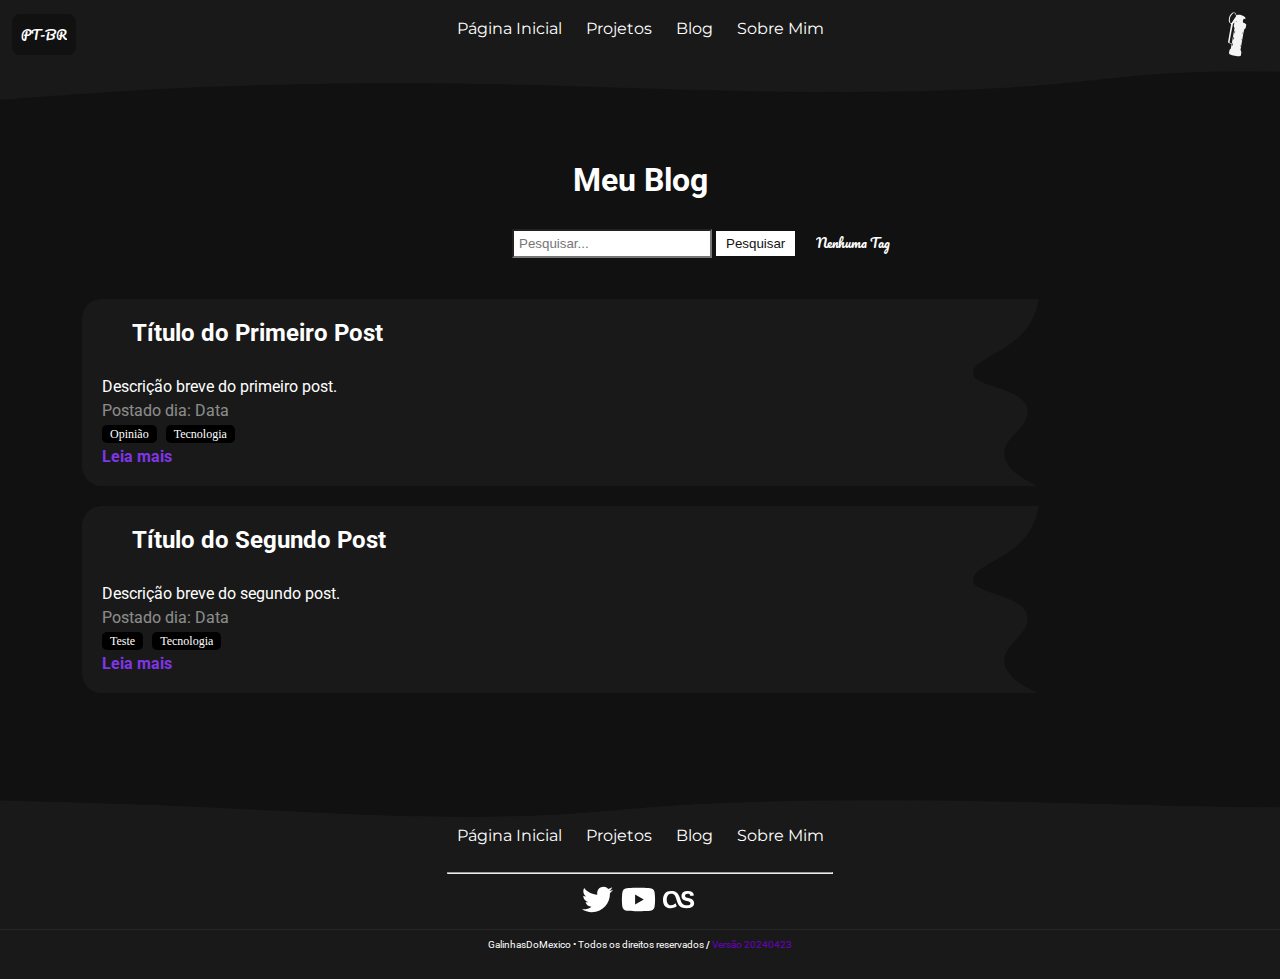
==== br/blog/index.html @ 29513882 ""Blog" Test (v1.0.0)" ====
<html lang="pt-br">
<head>

<title>Blog / COFM Brasil</title>
<link rel="icon" href="/cdn/img/favicon/avatar.png" type="image/x-icon">

<meta charset="UTF-8">
<meta name="viewport" content="width=device-width, initial-scale=1.0">
<meta name="title" content="Blog / COFM Brasil">
<meta name="description" content="Meu blog.">
<meta name="theme-color" content="#1D0B37">
<meta name="twitter:image" content="/cdn/img/blog/blog-banner.png">
<meta name="twitter:card" content="summary_large_image">
<meta name="twitter:site" content="@GalinhasDoMexico">
<meta name="twitter:creator" content="@ChickenOfMexico">

<!-- Fonte e CSS -->

  <link rel="stylesheet" href="https://fonts.googleapis.com/css?family=Roboto|Pacifico">
  <link rel="stylesheet" href="/cdn/css/global.css">
  <link rel="stylesheet" href="/cdn/css/other.css">
  <script src="https://code.jquery.com/jquery-3.7.1.min.js"></script>
  <script src="https://maxcdn.bootstrapcdn.com/bootstrap/3.4.1/js/bootstrap.min.js"></script>

<!-- Scripts -->
  <script src="/cdn/js/mobile-menu.js"></script>
  <script src="/cdn/js/autoNavAndFooter.js"></script>
  <script src="/cdn/js/menuHref.js"></script>
  <script src="/cdn/js/theme-switcher.js"></script> 
  <script src="/cdn/js/lgbt-mode.js"></script>
  <script src="/cdn/js/selector.js"></script>
  <script src="/cdn/js/updateVersionText.js"></script>
  <script src="/cdn/js/search/blogscript.js"></script>

</head>
<header id="autoNavBr">
</header>

<body>
  <h1 class="title">Meu Blog</h1>
<form id="search-form">
    <input type="text" id="search-input" placeholder="Pesquisar...">
    <button type="submit">Pesquisar</button>
    <select class="blog-selector" id="tag-select">
      <option value="">Nenhuma Tag</option>
      <option value="Opinião">Opinião</option>
      <option value="Tecnologia">Tecnologia</option>
      <option value="Notícias">Notícias</option>
    </select>
</form>
<main id="blog-posts">
  <!-- Os posts do blog serão inseridos aqui dinamicamente -->
</main>
<br>
<br>
<footer id="autoFooterBr">
</footer>
</body>
</html>
---- cdn/css/global.css ----
@import url('https://fonts.googleapis.com/css2?family=Roboto:ital,wght@0,100;0,300;0,400;0,500;0,700;0,900;1,100;1,300;1,400;1,500;1,700;1,900&display=swap');
@import url('https://fonts.googleapis.com/css2?family=Montserrat:ital,wght@0,700;1,700&display=swap');
@import url('https://fonts.googleapis.com/css2?family=Days+One&display=swap');

:root {
    --body-color: #111111;
    --white-color: #ffffff;
    --roboto: Roboto;
    --text-decoration: none;
    --text-align-center: center;
    --font-style: normal;

    --nav-rooter-margin: 10px;
    --nav-background-image: url('../img/navbg.png');
    --rooter-background-image: url('../img/navbgrooter.png');
    --rooter-background-color: #191919;
    --rooter-hr-main: #272727;
    --rooter-invert-lastfm: invert(0%);
    --mobile-menu-background: #292929;
    --mobile-submenu-background: #2e2e2e;

    --svg-fill-color: white;

    --link-color: #6c00c5;
    --link-visited: #8101eb;
    --link-active: #5e00ac;

    /* Blog */
    --background-blog-search: url('../img/blog/background-blog-search.webp');
    --tags-color: #000000;
    --blog-a: #8036e7;

    /* projects.html */
    --projects-mine-background-image: url('../img/projects/minecraftbg.png');
    --projects-other-background-image: url('../img/backgroundsite_dark.png');
}

body {
    background-color: var(--body-color);
    background-repeat: no-repeat;
    background-attachment: fixed; 
    background-size: cover;
    margin: 0 0 0;
    transition: background-color 0.5s ease;
}

a {
    cursor: pointer; 
    color: var(--link-color);
    text-decoration: none;
    font-family: var(--roboto);
}

a:visited {
    color: var(--link-visited);
    text-decoration: none;
}

a:active {
    color: var(--link-active);
    text-decoration: none;
}

nav {
    font-family: Montserrat;
    background-image: var(--nav-background-image);
    background-size: 100% 100%; 
    background-repeat: no-repeat; 
    text-align: var(--text-align-center);
    transition: background-image 0.5s ease;
}

a.nav-active {
    color: #8a56f7;
    text-decoration: var(--text-decoration);
    font-family: Montserrat; 
    margin-left: var(--nav-rooter-margin);
    margin-right: var(--nav-rooter-margin);
    transition: color 0.5s ease;
}
  
a.nav-settings {
    color: var(--white-color);
    text-decoration: var(--text-decoration);
    font-family: Montserrat;
    margin-left: var(--nav-rooter-margin);
    margin-right: var(--nav-rooter-margin);
    transition: color 0.5s ease;
}

.theme-class {
    width: auto; 
    height: 5%;
    max-width: 10%; 
    margin-top: -2%; 
    margin-right:20px; 
    cursor: pointer;
}

.mobile-menu {
    display: none;
}

.menu-icon {
    color: var(--white-color);
    margin-left: 0%;
    transition: color 0.5s ease;
}

.topnav {
    overflow: hidden;
    background-color: var(--mobile-menu-background);
    position: relative;
    overflow-x: hidden;
    transition: background-color 0.5s ease;
}
  
.topnav #myLinks {
    display: none;
}

#mySubLinks {
    display: none;
    background-color: var(--mobile-submenu-background);
    transition: background-color 0.5s ease;
}
  
.topnav a {
    color: var(--white-color);
    padding: 14px 16px;
    text-decoration: none;
    font-size: 17px;
    display: block;
    transition: color 0.5s ease;
}
  
.topnav a.icon {
    background: black;
    display: block;
    position: absolute;
    right: 0;
    top: 0;
}

.nav-mobile-settings-container {
    display: flex;
    align-items: center;
    margin: 0 auto;
    cursor: pointer;
}

@media screen and (max-width: 768px) {
.navigation-container {
    display: none; /* Hide navigation links on mobile */
    }
    
.mobile-menu {
    display: block; /* Show hamburger menu on mobile */
    margin-right: 30%;
    margin-top: -8%;
    }

.menu-icon {
    margin-right: 70%;
    }    

.language-selector {
    margin-left: 60%;
    }

.theme-class {
    margin-top: 1%;
    }
}

#menu {
    display: flex;
    justify-content: space-between;
    align-items: center;
    background-color: var(--rooter-background-color);
    padding: 2px;
}

#menu a {
    font-family: Pacifico;
    text-decoration: none;
    color: var(--white-color);
    padding: 2px;
}

#menu a:hover {
    color: purple;
}

.dropdown-footer {
    bottom: 100%;
    font-family: Montserrat; 
}

.dropdown {
    position: relative;
    display: inline-block;
}

.dropdown-content {
    display: none;
    position: absolute;
    background-color: var(--rooter-background-color);
    min-width: 160px;
    box-shadow: 0px 8px 16px 0px rgba(0,0,0,0.2);
    z-index: 1;
    border-radius: 10px;
}

.dropdown-content a {
    color: var(--white-color);
    padding: 12px 16px;
    text-decoration: none;
    display: block;
}

.dropdown-content a:hover {
    background-color: var(--body-color);
}

.dropdown:hover .dropdown-content {
    display: block;
}

.language-selector {
    display: flex;
    align-items: center;
    margin-right: 20px;
}

label {
    margin-right: 10px;
}

select {
    background-color: var(--body-color);
    color: var(--white-color);
    font-family: Pacifico;
    border: 1px solid var(--body-color);
    border-radius: 8px;
    padding: 8px;
    appearance: none;
    cursor: pointer;
    margin-left: 1%;
    margin-top: -2%;
    transition: color 0.5s ease, background-color 0.5s ease, border 0.5s ease;
}

/* Estilize a seta do seletor */
select::-ms-expand {
    display: none;
}

/* Estilize a seta do seletor para navegadores não-Edge */
select::-webkit-select-arrow {
    display: none;
}

/* Adicione um ícone personalizado para a seta */
select::after {
    content: '\25BC'; /* Unicode para a seta para baixo */
    font-size: 14px;
    margin-left: 5px;
    
}

option {
    color: var(--white-color);
    background-color: transparent;
    font-family: Pacifico;
}

.title {
    color: var(--white-color);
    text-align: var(--text-align-center);
    margin: 30;
    font-family: var(--roboto);
    transition: color 0.5s ease;
}
  
.text {
    color: var(--white-color);
    text-align: var(--text-align-center);
    font-family: var(--roboto);
    transition: color 0.5s ease;
}

.center {
    display: block;
    margin-left: auto;
    margin-right: auto;
    width: 100%;
    max-width: 600px;
    height: auto;
    box-shadow: 0px 0px 8px #000000;
}

#youtube-player {
    width: 560px;
    height: 315px;
}
 
.rooter-social-bg {
    background-color: var(--rooter-background-color);
    background-size: 100% 100%;
    margin: 0;
    text-align: var(--text-align-center);
    transition: background-color 0.5s ease;
}
  
.rooter-social {
    font-family: unisans;
    color: var(--white-color);
    text-decoration: var(--text-decoration);
    font-style: var(--font-style);
    margin-left: var(--nav-rooter-margin);
    margin-right: var(--nav-rooter-margin);
    transition: color 0.5s ease;
}
  
.footer-svg {
    height: 35px; 
    width: 35px; 
    fill: var(--svg-fill-color); 
    padding: -10px;
    transition: fill 0.5s ease;
}

footer {
    color: var(--white-color);
    text-align: var(--text-align-center);
    font-family: var(--roboto);
    font-style: var(--font-style);
    margin-top: 50;
    background-image: var(--rooter-background-image);
    background-size: 100% 50%; 
    background-repeat: no-repeat; 
    margin: 0;
    position:absolute;
    width:100%;
    transition: background-color 0.5s ease, background-image 0.5s ease, color 0.5s ease;
}

/* Modo claro (MrPowerGamerBR be like) */

.light-mode {
    --body-color: #d4d4d4;
    --white-color: #000000;
    --roboto: Roboto;
    --text-decoration: none;
    --text-align-center: center;
    --font-style: normal;

    --nav-rooter-margin: 10px;
    --nav-background-image: url('../img/navbg_light.png');
    --rooter-background-image: url('../img/navbgrooter_light.png');
    --rooter-background-color: #BBBBBB; 
    --rooter-hr-main: #a7a7a7;
    --rooter-invert-lastfm: invert(100%);
    --mobile-menu-background: #bbbbbb;
    --mobile-submenu-background: #b1b1b1;

    --svg-fill-color: black;

    --link-color: #6c00c5;
    --link-visited: #8101eb;
    --link-active: #5e00ac;

    /* Blog */
    --background-blog-search: url('../img/blog/background-light-blog-search.webp');
    --tags-color: #FFFFFF;
    --blog-a: #351463;

    /* projects.html */
    --projects-mine-background-image: url('../img/projects/minecraftbg_light.png');
}

/* LGBT */

.lgbt-mode {
    --link-lgbt-red: #FF0018;
    --link-lgbt-orange: #FFA52C;
    --link-lgbt-yellow: #FFD700;
    --link-lgbt-green: #008000;
    --link-lgbt-blue: #0000FF;
    --link-lgbt-purple: #800080;
  
    --link-gradient: repeating-linear-gradient(to right, var(--link-lgbt-red), var(--link-lgbt-orange), var(--link-lgbt-yellow), var(--link-lgbt-green), var(--link-lgbt-blue), var(--link-lgbt-purple));

    --link-lgbt-bi-rosa: #ff0080;
    --link-lgbt-bi-purple: #a349a4;
    --link-lgbt-bi-blue: #0000ff;

    --link-bi-color: repeating-linear-gradient(var(--link-lgbt-bi-rosa), var(--link-lgbt-bi-rosa), var(--link-lgbt-bi-purple), var(--link-lgbt-bi-blue), var(--link-lgbt-bi-blue));

    --link-lgbt-trans-lightblue: #00d2ff;
    --link-lgbt-trans-pink: #ffa6b9;
    --link-lgbt-trans-white:white;

    --link-trans-color: linear-gradient(to bottom, 
    var(--link-lgbt-trans-lightblue),   /* Azul claro */
    var(--link-lgbt-trans-lightblue) 40%,  /* Azul claro */
    var(--link-lgbt-trans-pink), /* Rosa */
    var(--link-lgbt-trans-pink) 45%, /* Rosa */
    var(--link-lgbt-trans-white) 50%,  /* Branco */
    var(--link-lgbt-trans-white) 52%,  /* Branco */
    var(--link-lgbt-trans-pink) 40%, /* Rosa */
    var(--link-lgbt-trans-pink), /* Rosa */
    var(--link-lgbt-trans-lightblue),
    var(--link-lgbt-trans-lightblue) 65%); /* Azul claro */


    --svg-fill-color: #F5A9B8;
}

.lgbt-mode a {
    color: transparent;
    background-image: var(--link-gradient);
    background-clip: text;
    -webkit-background-clip: text;
}

.lgbt-mode .topic-title {
    background: var(--link-trans-color);
    background-clip: text;
    -webkit-background-clip: text;
    -webkit-text-fill-color: transparent;
}

.lgbt-mode h1 {
    color: transparent;
    background-image: var(--link-bi-color);
    background-clip: text;
    -webkit-background-clip: text;
}

.lgbt-mode .footer-svg .st0 {
    fill: var(--svg-fill-color);
}
---- cdn/css/other.css ----
/* all */
.body-color {
  background-color: var(--body-color);
  background-image: none;
}

figcaption {
  font-family: var(--roboto);
  color: var(--white-color);
}

/* index.html */
.index-img {
  border-radius: 160px;
} 

.index-center {
  display: block;
  margin-top: 80;
  margin-left: auto;
  margin-right: auto;
  max-height: 100%;
  max-width: 100%;
  box-shadow: 0px 0px 8px #000000;
}

.footer-index {
  color: var(--white-color);
  text-align: var(--text-align-center);
  font-family: var(--roboto);
  font-style: var(--font-style);
  margin-top: 50;
  background-image: var(--rooter-background-image);
  background-size: 100% 40%; 
  background-repeat: no-repeat; 
  margin: 0;
  bottom: flex;
  position:absolute;
  width:100%;
  transition: background-image 0.5s ease, color 0.5s ease;
}

/* about-me.html */
.aboutme-text {
  color: var(--white-color);
  font-family: var(--roboto);
  text-align: justify;
  max-width: 900px;
  padding: 25px;
  margin: auto;
  transition: color 0.5s ease;
}

.aboutme-status {
  display: flex;
  justify-content: center;
}

.aboutme-status2 {
  margin: 0 5px;
}

@media (max-width: 767px) {
  .aboutme-status {
    flex-direction: column;
    align-items: center;
  }

  .aboutme-status2 {
    margin: 10px 0;
  }
}

/* projects/* */
.topic-title {
  background-color: var(--rooter-background-color);
  color: var(--white-color);
  padding: 20px;
  border-radius: 20px;
  margin: 0% 5% -5%;
  font-family: Days One;
  font-size: 24px;
  text-align: left;
  transition: background-color 0.5s ease, color 0.5s ease ;
}

/* projects/minecraft.html */
.minebodyimg {
  background-image: var(--projects-mine-background-image);
  background-repeat: no-repeat;
  background-attachment: fixed; 
  background-size: cover;
  transition: background-image 0.5s ease
}

/* projects/minecraft.html and projects/design-2d */
@media (max-width: 768px) {
  .mine-main-row .mine-row {
    display: grid;
    grid-template-columns: 1fr;
  }
  .mine-main-row .mine-row img {
    flex-basis: auto;
  }
  .scripts-column {
    display: grid;
    grid-template-columns: 1fr;
  }
}

.mine-main-row {
  background-color: var(--rooter-background-color);
  color: var(--white-color);
  padding: 20px;
  border-radius: 20px;
  margin: 0% 5%;
  transition: background-color 0.5s ease;
}

.mine-column {
  text-align: center;
  padding: 5%;
}

.mine-row {
  display: flex;
  justify-content: center;
}

.mine-row img {
  min-width: 200px;
  flex-basis: calc(50% - 5%);
  box-shadow: none;
}

/* projects/scripts.html */
.button {
  background-color: #1D0B37;
  border: none;
  border-radius: 10px;
  cursor: pointer;
  color: white;
  padding: 5px 25px;
  text-align: center;
  text-decoration: none;
  display: inline-block;
  font-size: 10px; 
  font-family: Pacifico;
}

.centerbutton {
  margin: 0;
  position: absolute;
  top: 50%;
  left: 50%;
  -ms-transform: translate(-50%, -50%);
  transform: translate(-50%, -50%);
}

.conteinerbutton {
  position: relative;
}

embed {
  display: block;
  margin-left: auto;
  margin-right: auto;
  width: 100%;
  max-width: 400px;
  height: auto;
}

div.list {
  text-align: var(--text-align-center);
}

ul.myUL {
  display: inline-block;
  text-align: left;
  color: var(--white-color);
  font-family: var(--roboto);
}

.scripts-column {
  flex: 33.33%;
  padding: 5px;
  display: block;
  margin-left: auto;
  margin-right: auto;
  max-height: 50%;
  max-width: 80%;
  height: auto;
}

/* link/youtube */

#channel-info {
  text-align: center;
  padding: 20px;
}

#profile-picture {
  width: 150px;
  height: 150px;
  border-radius: 50%;
  margin-bottom: 20px;
}

#channel-details {
  display: flex;
  flex-direction: row;
  justify-content: center;
  align-items: center;
  text-align: left;
}

#channel-name {
  font-size: 30px;
  font-weight: bold;
  margin-right: 20px;
  margin-left: 40px;
  color: var(--white-color);
  font-family: var(--roboto);
  transition: color 0.5s ease;
}

#channel-description {
  font-size: 16px;
  margin-right: 20px;
  margin-left: 40px;
  margin-top: 10px;
  color: var(--white-color);
  font-family: var(--roboto);
  transition: color 0.5s ease;
}

#channel-button {
  margin-top: 10px;
  background-color: var(--white-color);
  padding: 10px 20px;
  text-decoration: none;
  font-size: 18px;
  border-radius: 10px;
  display: inline-block;
  margin-left: 40px;
  color: var(--body-color);
  font-family: var(--roboto);
  transition: background-color 0.5s ease, color 0.5s ease;
}

/* Player */
    /* Estilos para o contêiner do player */
#player-container {
  position: fixed;
  top: 85%;
  left: 90%;
  transform: translate(-50%, -50%);
  background-color: var(--body-color);
  border: 10px solid var(--rooter-background-color);
  border-radius: 10px;
  padding: 10px;
  z-index: 1000;
}

#youtube-player {
  width: 186.6px;
  height: 105px;
}

/* Estilos para o botão */
.button-player {
  display: flex;
  align-items: center;
  background-color: #1D0B37;
  border: none;
  border-radius: 10px;
  cursor: pointer;
  color: white;
  padding: 5px 25px;
  text-align: center;
  text-decoration: none;
  display: inline-block;
  font-size: 10px; 
  font-family: Roboto;
  margin-right: 3px;
  transition: background-color 0.5s ease, color 0.5s ease;
}

/* Estilos para o ícone (SVG) */
.icon {
  fill: #000000;
  width: 10px;
  height: 10px;
  transition: fill 0.3s ease;
}

/* Estilos para alterar a cor do ícone quando o botão é hover/foco */
.button:hover .icon,
.button:focus .icon {
    fill: #8c00ff;
    transition: fill 0.3s ease;
}

/* Blog */
form {
  margin-left: 40%;
  margin-top: 10px;
}

input[type="text"] {
  padding: 5px;
  width: 200px;
  background: var(--white-color);
  color: var(--body-color);
  transition: background-color 0.5s ease, color 0.5s ease;
}

button {
  padding: 5px 10px;
  color: var(--body-color);
  background-color: var(--white-color);
  border: none;
  cursor: pointer;
  transition: background-color 0.5s ease, color 0.5s ease;
}

main {
  padding: 20px;
}

.blog-post {
  background-image: var(--background-blog-search);
  background-size: 100% 120%;
  background-repeat: no-repeat;
  color: var(--white-color);
  padding: 20px;
  border-radius: 20px;
  margin: 0% 5%;
  transition: background-image 0.5s ease, color 0.5s ease;
  margin-bottom: 20px;
}

.blog-post img {
  max-width: 100%;
}

.blog-post a {
font-family: var(--roboto);
color: var(--blog-a);
font-weight: bold;
transition: color 0.5s ease;
}

.blog-post h2 {
  color: var(--white-color);
  margin: 30;
  font-family: var(--roboto);
  transition: color 0.5s ease;
  margin-top: 0;
}

.blog-post p {
  color: var(--white-color);
  font-family: var(--roboto);
  transition: color 0.5s ease;
  margin-top: 5px;
  margin-bottom: 4px;
}

.blog-post .tags {
  margin-bottom: 5px;
}

.blog-post .tags span {
  background-color: var(--tags-color);
  border-radius: 5px;
  padding: 2px 8px;
  margin-right: 5px;
  font-size: 12px;
}

@media screen and (max-width: 768px) {
  form {
    margin-left: 12.5%;
    margin-top: 10px;
  }
  
  input[type="text"] {
    padding: 5px;
    width: 200px;
    background: var(--white-color);
    color: var(--body-color);
    transition: background-color 0.5s ease, color 0.5s ease;
  }

  .blog-selector {
    margin-left: 29%;
    margin-top: 10px;
  }
}

/* Transparency */
.simple-section {
  display: flex;
  align-items: center;
  margin: 0 auto;
  cursor: pointer;
}
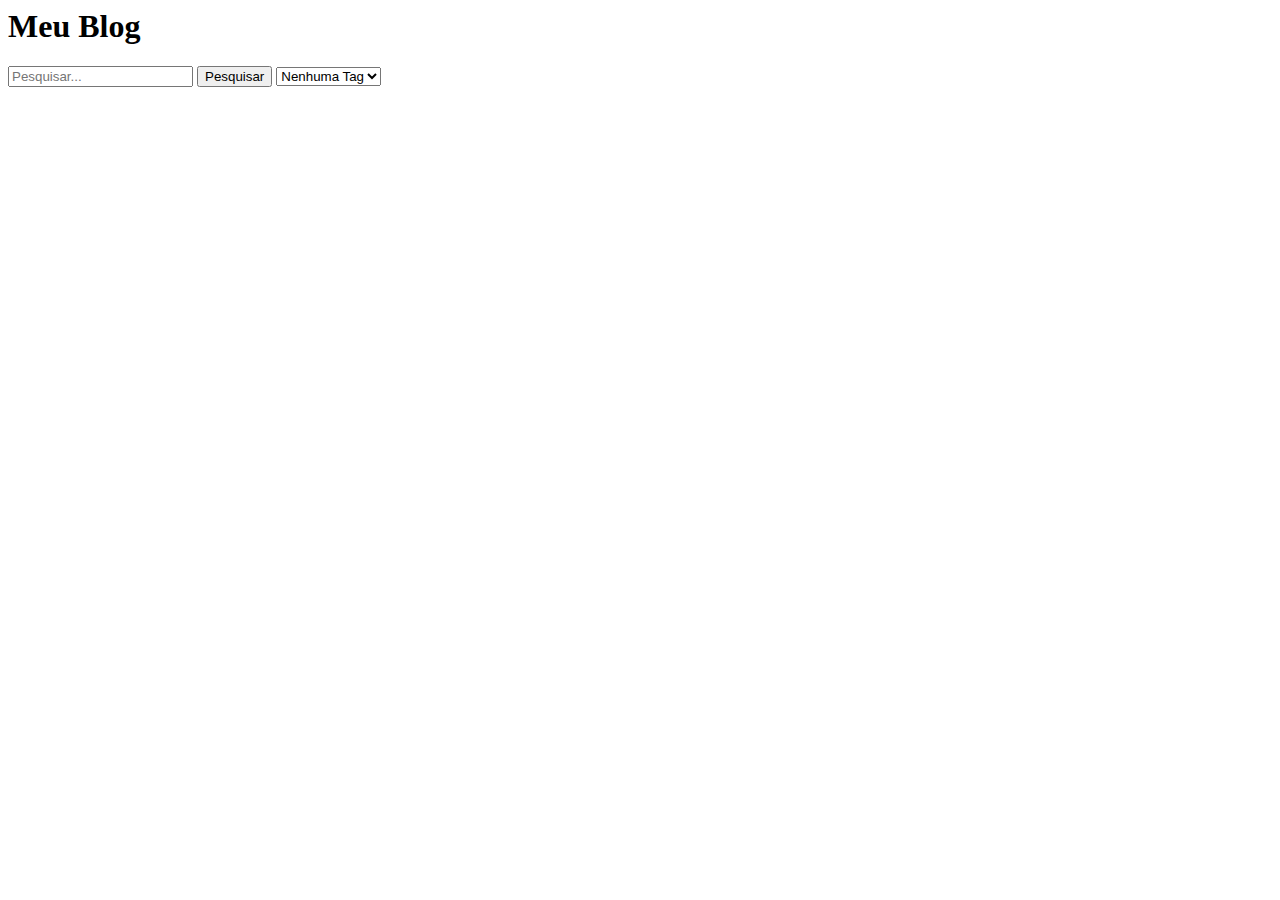
==== commit 3e5b78cb: "Adding Correct Paths" ====
--- a/br/blog/index.html
+++ b/br/blog/index.html
@@ -2,14 +2,14 @@
 <head>
 
 <title>Blog / COFM Brasil</title>
-<link rel="icon" href="/cdn/img/favicon/avatar.png" type="image/x-icon">
+<link rel="icon" href="test/cdn/img/favicon/avatar.png" type="image/x-icon">
 
 <meta charset="UTF-8">
 <meta name="viewport" content="width=device-width, initial-scale=1.0">
 <meta name="title" content="Blog / COFM Brasil">
 <meta name="description" content="Meu blog.">
 <meta name="theme-color" content="#1D0B37">
-<meta name="twitter:image" content="/cdn/img/blog/blog-banner.png">
+<meta name="twitter:image" content="test/cdn/img/blog/blog-banner.png">
 <meta name="twitter:card" content="summary_large_image">
 <meta name="twitter:site" content="@GalinhasDoMexico">
 <meta name="twitter:creator" content="@ChickenOfMexico">
@@ -17,20 +17,20 @@
 <!-- Fonte e CSS -->
 
   <link rel="stylesheet" href="https://fonts.googleapis.com/css?family=Roboto|Pacifico">
-  <link rel="stylesheet" href="/cdn/css/global.css">
-  <link rel="stylesheet" href="/cdn/css/other.css">
+  <link rel="stylesheet" href="test/cdn/css/global.css">
+  <link rel="stylesheet" href="test/cdn/css/other.css">
   <script src="https://code.jquery.com/jquery-3.7.1.min.js"></script>
   <script src="https://maxcdn.bootstrapcdn.com/bootstrap/3.4.1/js/bootstrap.min.js"></script>
 
 <!-- Scripts -->
-  <script src="/cdn/js/mobile-menu.js"></script>
-  <script src="/cdn/js/autoNavAndFooter.js"></script>
-  <script src="/cdn/js/menuHref.js"></script>
-  <script src="/cdn/js/theme-switcher.js"></script> 
-  <script src="/cdn/js/lgbt-mode.js"></script>
-  <script src="/cdn/js/selector.js"></script>
-  <script src="/cdn/js/updateVersionText.js"></script>
-  <script src="/cdn/js/search/blogscript.js"></script>
+  <script src="test/cdn/js/mobile-menu.js"></script>
+  <script src="test/cdn/js/autoNavAndFooter.js"></script>
+  <script src="test/cdn/js/menuHref.js"></script>
+  <script src="test/cdn/js/theme-switcher.js"></script> 
+  <script src="test/cdn/js/lgbt-mode.js"></script>
+  <script src="test/cdn/js/selector.js"></script>
+  <script src="test/cdn/js/updateVersionText.js"></script>
+  <script src="test/cdn/js/search/blogscript.js"></script>
 
 </head>
 <header id="autoNavBr">
@@ -56,4 +56,4 @@
 <footer id="autoFooterBr">
 </footer>
 </body>
-</html>+</html>
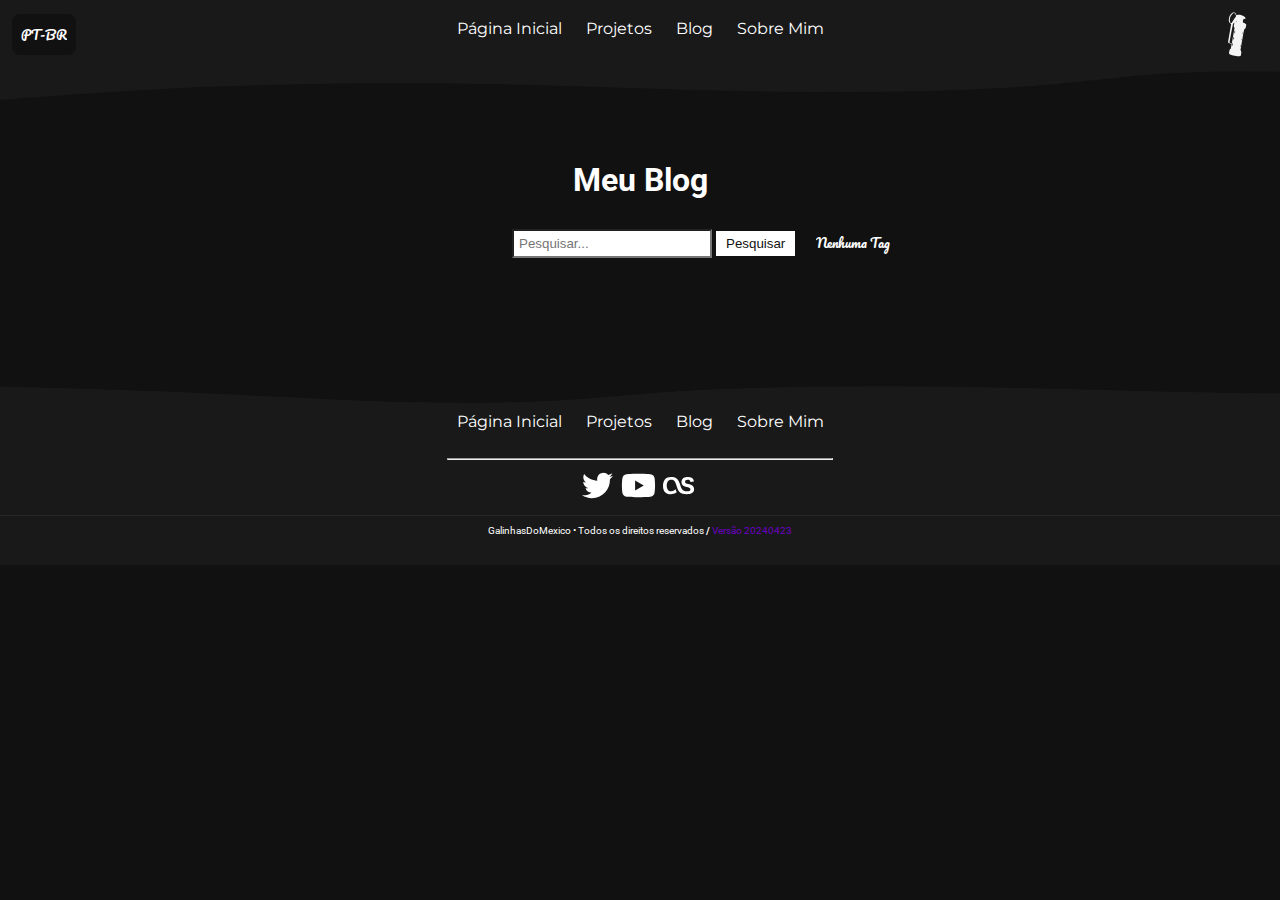
==== commit 5cceffa9: "Removing the (added) paths" ====
--- a/br/blog/index.html
+++ b/br/blog/index.html
@@ -2,14 +2,14 @@
 <head>
 
 <title>Blog / COFM Brasil</title>
-<link rel="icon" href="test/cdn/img/favicon/avatar.png" type="image/x-icon">
+<link rel="icon" href="/cdn/img/favicon/avatar.png" type="image/x-icon">
 
 <meta charset="UTF-8">
 <meta name="viewport" content="width=device-width, initial-scale=1.0">
 <meta name="title" content="Blog / COFM Brasil">
 <meta name="description" content="Meu blog.">
 <meta name="theme-color" content="#1D0B37">
-<meta name="twitter:image" content="test/cdn/img/blog/blog-banner.png">
+<meta name="twitter:image" content="/cdn/img/blog/blog-banner.png">
 <meta name="twitter:card" content="summary_large_image">
 <meta name="twitter:site" content="@GalinhasDoMexico">
 <meta name="twitter:creator" content="@ChickenOfMexico">
@@ -17,19 +17,19 @@
 <!-- Fonte e CSS -->
 
   <link rel="stylesheet" href="https://fonts.googleapis.com/css?family=Roboto|Pacifico">
-  <link rel="stylesheet" href="test/cdn/css/global.css">
-  <link rel="stylesheet" href="test/cdn/css/other.css">
+  <link rel="stylesheet" href="/cdn/css/global.css">
+  <link rel="stylesheet" href="/cdn/css/other.css">
   <script src="https://code.jquery.com/jquery-3.7.1.min.js"></script>
   <script src="https://maxcdn.bootstrapcdn.com/bootstrap/3.4.1/js/bootstrap.min.js"></script>
 
 <!-- Scripts -->
-  <script src="test/cdn/js/mobile-menu.js"></script>
-  <script src="test/cdn/js/autoNavAndFooter.js"></script>
-  <script src="test/cdn/js/menuHref.js"></script>
-  <script src="test/cdn/js/theme-switcher.js"></script> 
-  <script src="test/cdn/js/lgbt-mode.js"></script>
-  <script src="test/cdn/js/selector.js"></script>
-  <script src="test/cdn/js/updateVersionText.js"></script>
+  <script src="/cdn/js/mobile-menu.js"></script>
+  <script src="/cdn/js/autoNavAndFooter.js"></script>
+  <script src="/cdn/js/menuHref.js"></script>
+  <script src="/cdn/js/theme-switcher.js"></script> 
+  <script src="/cdn/js/lgbt-mode.js"></script>
+  <script src="/cdn/js/selector.js"></script>
+  <script src="/cdn/js/updateVersionText.js"></script>
   <script src="test/cdn/js/search/blogscript.js"></script>
 
 </head>
--- a/cdn/css/global.css
+++ b/cdn/css/global.css
@@ -0,0 +1,444 @@
+@import url('https://fonts.googleapis.com/css2?family=Roboto:ital,wght@0,100;0,300;0,400;0,500;0,700;0,900;1,100;1,300;1,400;1,500;1,700;1,900&display=swap');
+@import url('https://fonts.googleapis.com/css2?family=Montserrat:ital,wght@0,700;1,700&display=swap');
+@import url('https://fonts.googleapis.com/css2?family=Days+One&display=swap');
+
+:root {
+    --body-color: #111111;
+    --white-color: #ffffff;
+    --roboto: Roboto;
+    --text-decoration: none;
+    --text-align-center: center;
+    --font-style: normal;
+
+    --nav-rooter-margin: 10px;
+    --nav-background-image: url('../img/navbg.png');
+    --rooter-background-image: url('../img/navbgrooter.png');
+    --rooter-background-color: #191919;
+    --rooter-hr-main: #272727;
+    --rooter-invert-lastfm: invert(0%);
+    --mobile-menu-background: #292929;
+    --mobile-submenu-background: #2e2e2e;
+
+    --svg-fill-color: white;
+
+    --link-color: #6c00c5;
+    --link-visited: #8101eb;
+    --link-active: #5e00ac;
+
+    /* Blog */
+    --background-blog-search: url('../img/blog/background-blog-search.webp');
+    --tags-color: #000000;
+    --blog-a: #8036e7;
+
+    /* projects.html */
+    --projects-mine-background-image: url('../img/projects/minecraftbg.png');
+    --projects-other-background-image: url('../img/backgroundsite_dark.png');
+}
+
+body {
+    background-color: var(--body-color);
+    background-repeat: no-repeat;
+    background-attachment: fixed; 
+    background-size: cover;
+    margin: 0 0 0;
+    transition: background-color 0.5s ease;
+}
+
+a {
+    cursor: pointer; 
+    color: var(--link-color);
+    text-decoration: none;
+    font-family: var(--roboto);
+}
+
+a:visited {
+    color: var(--link-visited);
+    text-decoration: none;
+}
+
+a:active {
+    color: var(--link-active);
+    text-decoration: none;
+}
+
+nav {
+    font-family: Montserrat;
+    background-image: var(--nav-background-image);
+    background-size: 100% 100%; 
+    background-repeat: no-repeat; 
+    text-align: var(--text-align-center);
+    transition: background-image 0.5s ease;
+}
+
+a.nav-active {
+    color: #8a56f7;
+    text-decoration: var(--text-decoration);
+    font-family: Montserrat; 
+    margin-left: var(--nav-rooter-margin);
+    margin-right: var(--nav-rooter-margin);
+    transition: color 0.5s ease;
+}
+  
+a.nav-settings {
+    color: var(--white-color);
+    text-decoration: var(--text-decoration);
+    font-family: Montserrat;
+    margin-left: var(--nav-rooter-margin);
+    margin-right: var(--nav-rooter-margin);
+    transition: color 0.5s ease;
+}
+
+.theme-class {
+    width: auto; 
+    height: 5%;
+    max-width: 10%; 
+    margin-top: -2%; 
+    margin-right:20px; 
+    cursor: pointer;
+}
+
+.mobile-menu {
+    display: none;
+}
+
+.menu-icon {
+    color: var(--white-color);
+    margin-left: 0%;
+    transition: color 0.5s ease;
+}
+
+.topnav {
+    overflow: hidden;
+    background-color: var(--mobile-menu-background);
+    position: relative;
+    overflow-x: hidden;
+    transition: background-color 0.5s ease;
+}
+  
+.topnav #myLinks {
+    display: none;
+}
+
+#mySubLinks {
+    display: none;
+    background-color: var(--mobile-submenu-background);
+    transition: background-color 0.5s ease;
+}
+  
+.topnav a {
+    color: var(--white-color);
+    padding: 14px 16px;
+    text-decoration: none;
+    font-size: 17px;
+    display: block;
+    transition: color 0.5s ease;
+}
+  
+.topnav a.icon {
+    background: black;
+    display: block;
+    position: absolute;
+    right: 0;
+    top: 0;
+}
+
+.nav-mobile-settings-container {
+    display: flex;
+    align-items: center;
+    margin: 0 auto;
+    cursor: pointer;
+}
+
+@media screen and (max-width: 768px) {
+.navigation-container {
+    display: none; /* Hide navigation links on mobile */
+    }
+    
+.mobile-menu {
+    display: block; /* Show hamburger menu on mobile */
+    margin-right: 30%;
+    margin-top: -8%;
+    }
+
+.menu-icon {
+    margin-right: 70%;
+    }    
+
+.language-selector {
+    margin-left: 60%;
+    }
+
+.theme-class {
+    margin-top: 1%;
+    }
+}
+
+#menu {
+    display: flex;
+    justify-content: space-between;
+    align-items: center;
+    background-color: var(--rooter-background-color);
+    padding: 2px;
+}
+
+#menu a {
+    font-family: Pacifico;
+    text-decoration: none;
+    color: var(--white-color);
+    padding: 2px;
+}
+
+#menu a:hover {
+    color: purple;
+}
+
+.dropdown-footer {
+    bottom: 100%;
+    font-family: Montserrat; 
+}
+
+.dropdown {
+    position: relative;
+    display: inline-block;
+}
+
+.dropdown-content {
+    display: none;
+    position: absolute;
+    background-color: var(--rooter-background-color);
+    min-width: 160px;
+    box-shadow: 0px 8px 16px 0px rgba(0,0,0,0.2);
+    z-index: 1;
+    border-radius: 10px;
+}
+
+.dropdown-content a {
+    color: var(--white-color);
+    padding: 12px 16px;
+    text-decoration: none;
+    display: block;
+}
+
+.dropdown-content a:hover {
+    background-color: var(--body-color);
+}
+
+.dropdown:hover .dropdown-content {
+    display: block;
+}
+
+.language-selector {
+    display: flex;
+    align-items: center;
+    margin-right: 20px;
+}
+
+label {
+    margin-right: 10px;
+}
+
+select {
+    background-color: var(--body-color);
+    color: var(--white-color);
+    font-family: Pacifico;
+    border: 1px solid var(--body-color);
+    border-radius: 8px;
+    padding: 8px;
+    appearance: none;
+    cursor: pointer;
+    margin-left: 1%;
+    margin-top: -2%;
+    transition: color 0.5s ease, background-color 0.5s ease, border 0.5s ease;
+}
+
+/* Estilize a seta do seletor */
+select::-ms-expand {
+    display: none;
+}
+
+/* Estilize a seta do seletor para navegadores não-Edge */
+select::-webkit-select-arrow {
+    display: none;
+}
+
+/* Adicione um ícone personalizado para a seta */
+select::after {
+    content: '\25BC'; /* Unicode para a seta para baixo */
+    font-size: 14px;
+    margin-left: 5px;
+    
+}
+
+option {
+    color: var(--white-color);
+    background-color: transparent;
+    font-family: Pacifico;
+}
+
+.title {
+    color: var(--white-color);
+    text-align: var(--text-align-center);
+    margin: 30;
+    font-family: var(--roboto);
+    transition: color 0.5s ease;
+}
+  
+.text {
+    color: var(--white-color);
+    text-align: var(--text-align-center);
+    font-family: var(--roboto);
+    transition: color 0.5s ease;
+}
+
+.center {
+    display: block;
+    margin-left: auto;
+    margin-right: auto;
+    width: 100%;
+    max-width: 600px;
+    height: auto;
+    box-shadow: 0px 0px 8px #000000;
+}
+
+#youtube-player {
+    width: 560px;
+    height: 315px;
+}
+ 
+.rooter-social-bg {
+    background-color: var(--rooter-background-color);
+    background-size: 100% 100%;
+    margin: 0;
+    text-align: var(--text-align-center);
+    transition: background-color 0.5s ease;
+}
+  
+.rooter-social {
+    font-family: unisans;
+    color: var(--white-color);
+    text-decoration: var(--text-decoration);
+    font-style: var(--font-style);
+    margin-left: var(--nav-rooter-margin);
+    margin-right: var(--nav-rooter-margin);
+    transition: color 0.5s ease;
+}
+  
+.footer-svg {
+    height: 35px; 
+    width: 35px; 
+    fill: var(--svg-fill-color); 
+    padding: -10px;
+    transition: fill 0.5s ease;
+}
+
+footer {
+    color: var(--white-color);
+    text-align: var(--text-align-center);
+    font-family: var(--roboto);
+    font-style: var(--font-style);
+    margin-top: 50;
+    background-image: var(--rooter-background-image);
+    background-size: 100% 50%; 
+    background-repeat: no-repeat; 
+    margin: 0;
+    position:absolute;
+    width:100%;
+    transition: background-color 0.5s ease, background-image 0.5s ease, color 0.5s ease;
+}
+
+/* Modo claro (MrPowerGamerBR be like) */
+
+.light-mode {
+    --body-color: #d4d4d4;
+    --white-color: #000000;
+    --roboto: Roboto;
+    --text-decoration: none;
+    --text-align-center: center;
+    --font-style: normal;
+
+    --nav-rooter-margin: 10px;
+    --nav-background-image: url('../img/navbg_light.png');
+    --rooter-background-image: url('../img/navbgrooter_light.png');
+    --rooter-background-color: #BBBBBB; 
+    --rooter-hr-main: #a7a7a7;
+    --rooter-invert-lastfm: invert(100%);
+    --mobile-menu-background: #bbbbbb;
+    --mobile-submenu-background: #b1b1b1;
+
+    --svg-fill-color: black;
+
+    --link-color: #6c00c5;
+    --link-visited: #8101eb;
+    --link-active: #5e00ac;
+
+    /* Blog */
+    --background-blog-search: url('../img/blog/background-light-blog-search.webp');
+    --tags-color: #FFFFFF;
+    --blog-a: #351463;
+
+    /* projects.html */
+    --projects-mine-background-image: url('../img/projects/minecraftbg_light.png');
+}
+
+/* LGBT */
+
+.lgbt-mode {
+    --link-lgbt-red: #FF0018;
+    --link-lgbt-orange: #FFA52C;
+    --link-lgbt-yellow: #FFD700;
+    --link-lgbt-green: #008000;
+    --link-lgbt-blue: #0000FF;
+    --link-lgbt-purple: #800080;
+  
+    --link-gradient: repeating-linear-gradient(to right, var(--link-lgbt-red), var(--link-lgbt-orange), var(--link-lgbt-yellow), var(--link-lgbt-green), var(--link-lgbt-blue), var(--link-lgbt-purple));
+
+    --link-lgbt-bi-rosa: #ff0080;
+    --link-lgbt-bi-purple: #a349a4;
+    --link-lgbt-bi-blue: #0000ff;
+
+    --link-bi-color: repeating-linear-gradient(var(--link-lgbt-bi-rosa), var(--link-lgbt-bi-rosa), var(--link-lgbt-bi-purple), var(--link-lgbt-bi-blue), var(--link-lgbt-bi-blue));
+
+    --link-lgbt-trans-lightblue: #00d2ff;
+    --link-lgbt-trans-pink: #ffa6b9;
+    --link-lgbt-trans-white:white;
+
+    --link-trans-color: linear-gradient(to bottom, 
+    var(--link-lgbt-trans-lightblue),   /* Azul claro */
+    var(--link-lgbt-trans-lightblue) 40%,  /* Azul claro */
+    var(--link-lgbt-trans-pink), /* Rosa */
+    var(--link-lgbt-trans-pink) 45%, /* Rosa */
+    var(--link-lgbt-trans-white) 50%,  /* Branco */
+    var(--link-lgbt-trans-white) 52%,  /* Branco */
+    var(--link-lgbt-trans-pink) 40%, /* Rosa */
+    var(--link-lgbt-trans-pink), /* Rosa */
+    var(--link-lgbt-trans-lightblue),
+    var(--link-lgbt-trans-lightblue) 65%); /* Azul claro */
+
+
+    --svg-fill-color: #F5A9B8;
+}
+
+.lgbt-mode a {
+    color: transparent;
+    background-image: var(--link-gradient);
+    background-clip: text;
+    -webkit-background-clip: text;
+}
+
+.lgbt-mode .topic-title {
+    background: var(--link-trans-color);
+    background-clip: text;
+    -webkit-background-clip: text;
+    -webkit-text-fill-color: transparent;
+}
+
+.lgbt-mode h1 {
+    color: transparent;
+    background-image: var(--link-bi-color);
+    background-clip: text;
+    -webkit-background-clip: text;
+}
+
+.lgbt-mode .footer-svg .st0 {
+    fill: var(--svg-fill-color);
+}--- a/cdn/css/other.css
+++ b/cdn/css/other.css
@@ -0,0 +1,408 @@
+/* all */
+.body-color {
+  background-color: var(--body-color);
+  background-image: none;
+}
+
+figcaption {
+  font-family: var(--roboto);
+  color: var(--white-color);
+}
+
+/* index.html */
+.index-img {
+  border-radius: 160px;
+} 
+
+.index-center {
+  display: block;
+  margin-top: 80;
+  margin-left: auto;
+  margin-right: auto;
+  max-height: 100%;
+  max-width: 100%;
+  box-shadow: 0px 0px 8px #000000;
+}
+
+.footer-index {
+  color: var(--white-color);
+  text-align: var(--text-align-center);
+  font-family: var(--roboto);
+  font-style: var(--font-style);
+  margin-top: 50;
+  background-image: var(--rooter-background-image);
+  background-size: 100% 40%; 
+  background-repeat: no-repeat; 
+  margin: 0;
+  bottom: flex;
+  position:absolute;
+  width:100%;
+  transition: background-image 0.5s ease, color 0.5s ease;
+}
+
+/* about-me.html */
+.aboutme-text {
+  color: var(--white-color);
+  font-family: var(--roboto);
+  text-align: justify;
+  max-width: 900px;
+  padding: 25px;
+  margin: auto;
+  transition: color 0.5s ease;
+}
+
+.aboutme-status {
+  display: flex;
+  justify-content: center;
+}
+
+.aboutme-status2 {
+  margin: 0 5px;
+}
+
+@media (max-width: 767px) {
+  .aboutme-status {
+    flex-direction: column;
+    align-items: center;
+  }
+
+  .aboutme-status2 {
+    margin: 10px 0;
+  }
+}
+
+/* projects/* */
+.topic-title {
+  background-color: var(--rooter-background-color);
+  color: var(--white-color);
+  padding: 20px;
+  border-radius: 20px;
+  margin: 0% 5% -5%;
+  font-family: Days One;
+  font-size: 24px;
+  text-align: left;
+  transition: background-color 0.5s ease, color 0.5s ease ;
+}
+
+/* projects/minecraft.html */
+.minebodyimg {
+  background-image: var(--projects-mine-background-image);
+  background-repeat: no-repeat;
+  background-attachment: fixed; 
+  background-size: cover;
+  transition: background-image 0.5s ease
+}
+
+/* projects/minecraft.html and projects/design-2d */
+@media (max-width: 768px) {
+  .mine-main-row .mine-row {
+    display: grid;
+    grid-template-columns: 1fr;
+  }
+  .mine-main-row .mine-row img {
+    flex-basis: auto;
+  }
+  .scripts-column {
+    display: grid;
+    grid-template-columns: 1fr;
+  }
+}
+
+.mine-main-row {
+  background-color: var(--rooter-background-color);
+  color: var(--white-color);
+  padding: 20px;
+  border-radius: 20px;
+  margin: 0% 5%;
+  transition: background-color 0.5s ease;
+}
+
+.mine-column {
+  text-align: center;
+  padding: 5%;
+}
+
+.mine-row {
+  display: flex;
+  justify-content: center;
+}
+
+.mine-row img {
+  min-width: 200px;
+  flex-basis: calc(50% - 5%);
+  box-shadow: none;
+}
+
+/* projects/scripts.html */
+.button {
+  background-color: #1D0B37;
+  border: none;
+  border-radius: 10px;
+  cursor: pointer;
+  color: white;
+  padding: 5px 25px;
+  text-align: center;
+  text-decoration: none;
+  display: inline-block;
+  font-size: 10px; 
+  font-family: Pacifico;
+}
+
+.centerbutton {
+  margin: 0;
+  position: absolute;
+  top: 50%;
+  left: 50%;
+  -ms-transform: translate(-50%, -50%);
+  transform: translate(-50%, -50%);
+}
+
+.conteinerbutton {
+  position: relative;
+}
+
+embed {
+  display: block;
+  margin-left: auto;
+  margin-right: auto;
+  width: 100%;
+  max-width: 400px;
+  height: auto;
+}
+
+div.list {
+  text-align: var(--text-align-center);
+}
+
+ul.myUL {
+  display: inline-block;
+  text-align: left;
+  color: var(--white-color);
+  font-family: var(--roboto);
+}
+
+.scripts-column {
+  flex: 33.33%;
+  padding: 5px;
+  display: block;
+  margin-left: auto;
+  margin-right: auto;
+  max-height: 50%;
+  max-width: 80%;
+  height: auto;
+}
+
+/* link/youtube */
+
+#channel-info {
+  text-align: center;
+  padding: 20px;
+}
+
+#profile-picture {
+  width: 150px;
+  height: 150px;
+  border-radius: 50%;
+  margin-bottom: 20px;
+}
+
+#channel-details {
+  display: flex;
+  flex-direction: row;
+  justify-content: center;
+  align-items: center;
+  text-align: left;
+}
+
+#channel-name {
+  font-size: 30px;
+  font-weight: bold;
+  margin-right: 20px;
+  margin-left: 40px;
+  color: var(--white-color);
+  font-family: var(--roboto);
+  transition: color 0.5s ease;
+}
+
+#channel-description {
+  font-size: 16px;
+  margin-right: 20px;
+  margin-left: 40px;
+  margin-top: 10px;
+  color: var(--white-color);
+  font-family: var(--roboto);
+  transition: color 0.5s ease;
+}
+
+#channel-button {
+  margin-top: 10px;
+  background-color: var(--white-color);
+  padding: 10px 20px;
+  text-decoration: none;
+  font-size: 18px;
+  border-radius: 10px;
+  display: inline-block;
+  margin-left: 40px;
+  color: var(--body-color);
+  font-family: var(--roboto);
+  transition: background-color 0.5s ease, color 0.5s ease;
+}
+
+/* Player */
+    /* Estilos para o contêiner do player */
+#player-container {
+  position: fixed;
+  top: 85%;
+  left: 90%;
+  transform: translate(-50%, -50%);
+  background-color: var(--body-color);
+  border: 10px solid var(--rooter-background-color);
+  border-radius: 10px;
+  padding: 10px;
+  z-index: 1000;
+}
+
+#youtube-player {
+  width: 186.6px;
+  height: 105px;
+}
+
+/* Estilos para o botão */
+.button-player {
+  display: flex;
+  align-items: center;
+  background-color: #1D0B37;
+  border: none;
+  border-radius: 10px;
+  cursor: pointer;
+  color: white;
+  padding: 5px 25px;
+  text-align: center;
+  text-decoration: none;
+  display: inline-block;
+  font-size: 10px; 
+  font-family: Roboto;
+  margin-right: 3px;
+  transition: background-color 0.5s ease, color 0.5s ease;
+}
+
+/* Estilos para o ícone (SVG) */
+.icon {
+  fill: #000000;
+  width: 10px;
+  height: 10px;
+  transition: fill 0.3s ease;
+}
+
+/* Estilos para alterar a cor do ícone quando o botão é hover/foco */
+.button:hover .icon,
+.button:focus .icon {
+    fill: #8c00ff;
+    transition: fill 0.3s ease;
+}
+
+/* Blog */
+form {
+  margin-left: 40%;
+  margin-top: 10px;
+}
+
+input[type="text"] {
+  padding: 5px;
+  width: 200px;
+  background: var(--white-color);
+  color: var(--body-color);
+  transition: background-color 0.5s ease, color 0.5s ease;
+}
+
+button {
+  padding: 5px 10px;
+  color: var(--body-color);
+  background-color: var(--white-color);
+  border: none;
+  cursor: pointer;
+  transition: background-color 0.5s ease, color 0.5s ease;
+}
+
+main {
+  padding: 20px;
+}
+
+.blog-post {
+  background-image: var(--background-blog-search);
+  background-size: 100% 120%;
+  background-repeat: no-repeat;
+  color: var(--white-color);
+  padding: 20px;
+  border-radius: 20px;
+  margin: 0% 5%;
+  transition: background-image 0.5s ease, color 0.5s ease;
+  margin-bottom: 20px;
+}
+
+.blog-post img {
+  max-width: 100%;
+}
+
+.blog-post a {
+font-family: var(--roboto);
+color: var(--blog-a);
+font-weight: bold;
+transition: color 0.5s ease;
+}
+
+.blog-post h2 {
+  color: var(--white-color);
+  margin: 30;
+  font-family: var(--roboto);
+  transition: color 0.5s ease;
+  margin-top: 0;
+}
+
+.blog-post p {
+  color: var(--white-color);
+  font-family: var(--roboto);
+  transition: color 0.5s ease;
+  margin-top: 5px;
+  margin-bottom: 4px;
+}
+
+.blog-post .tags {
+  margin-bottom: 5px;
+}
+
+.blog-post .tags span {
+  background-color: var(--tags-color);
+  border-radius: 5px;
+  padding: 2px 8px;
+  margin-right: 5px;
+  font-size: 12px;
+}
+
+@media screen and (max-width: 768px) {
+  form {
+    margin-left: 12.5%;
+    margin-top: 10px;
+  }
+  
+  input[type="text"] {
+    padding: 5px;
+    width: 200px;
+    background: var(--white-color);
+    color: var(--body-color);
+    transition: background-color 0.5s ease, color 0.5s ease;
+  }
+
+  .blog-selector {
+    margin-left: 29%;
+    margin-top: 10px;
+  }
+}
+
+/* Transparency */
+.simple-section {
+  display: flex;
+  align-items: center;
+  margin: 0 auto;
+  cursor: pointer;
+}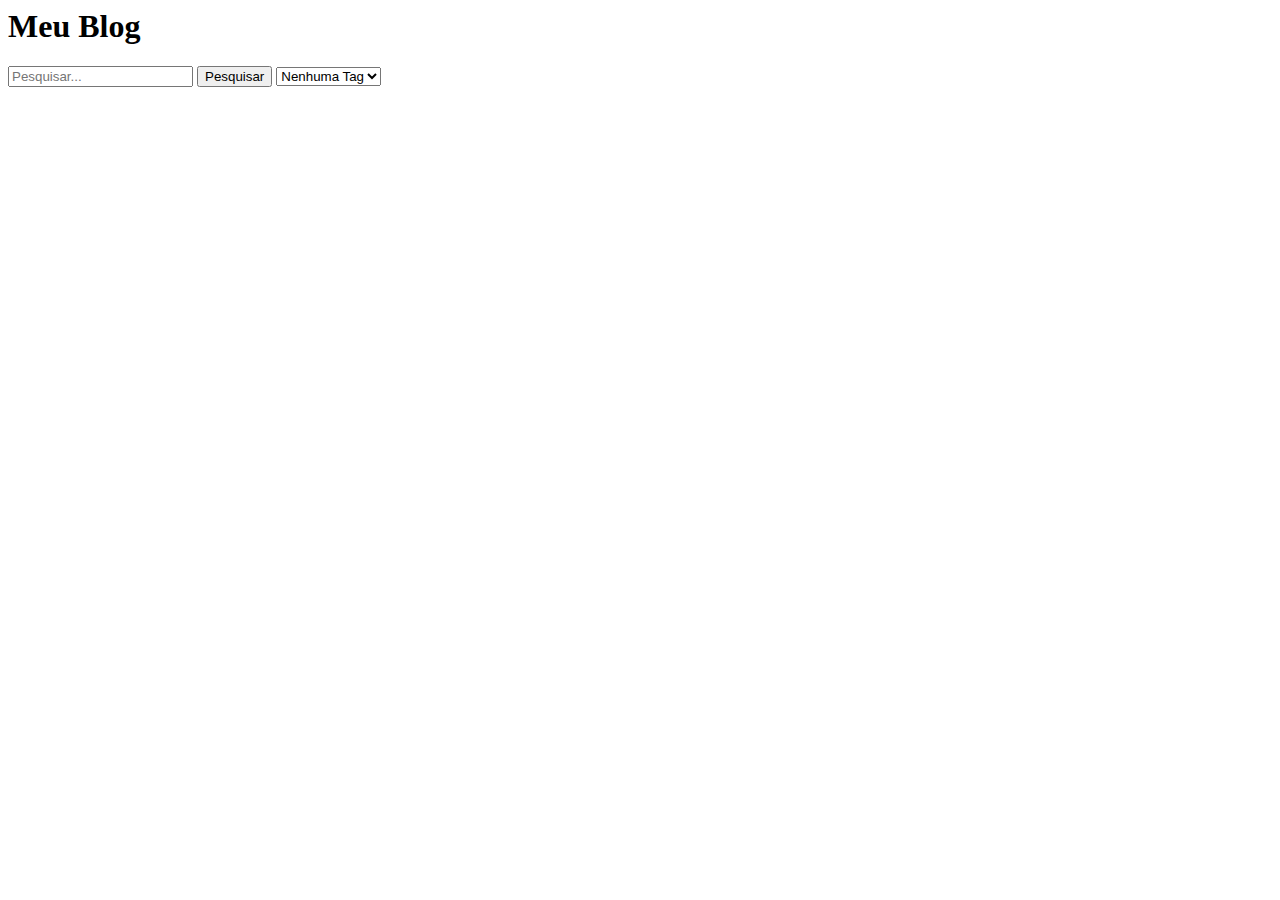
==== commit 490327f0: "Adding (3rd time) correct paths" ====
--- a/br/blog/index.html
+++ b/br/blog/index.html
@@ -2,14 +2,14 @@
 <head>
 
 <title>Blog / COFM Brasil</title>
-<link rel="icon" href="/cdn/img/favicon/avatar.png" type="image/x-icon">
+<link rel="icon" href="https://galinhasdomexico.githu.io/test/cdn/img/favicon/avatar.png" type="image/x-icon">
 
 <meta charset="UTF-8">
 <meta name="viewport" content="width=device-width, initial-scale=1.0">
 <meta name="title" content="Blog / COFM Brasil">
 <meta name="description" content="Meu blog.">
 <meta name="theme-color" content="#1D0B37">
-<meta name="twitter:image" content="/cdn/img/blog/blog-banner.png">
+<meta name="twitter:image" content="https://galinhasdomexico.githu.io/test/cdn/img/blog/blog-banner.png">
 <meta name="twitter:card" content="summary_large_image">
 <meta name="twitter:site" content="@GalinhasDoMexico">
 <meta name="twitter:creator" content="@ChickenOfMexico">
@@ -17,20 +17,20 @@
 <!-- Fonte e CSS -->
 
   <link rel="stylesheet" href="https://fonts.googleapis.com/css?family=Roboto|Pacifico">
-  <link rel="stylesheet" href="/cdn/css/global.css">
-  <link rel="stylesheet" href="/cdn/css/other.css">
+  <link rel="stylesheet" href="https://galinhasdomexico.githu.io/test/cdn/css/global.css">
+  <link rel="stylesheet" href="https://galinhasdomexico.githu.io/test/cdn/css/other.css">
   <script src="https://code.jquery.com/jquery-3.7.1.min.js"></script>
   <script src="https://maxcdn.bootstrapcdn.com/bootstrap/3.4.1/js/bootstrap.min.js"></script>
 
 <!-- Scripts -->
   <script src="/cdn/js/mobile-menu.js"></script>
-  <script src="/cdn/js/autoNavAndFooter.js"></script>
-  <script src="/cdn/js/menuHref.js"></script>
-  <script src="/cdn/js/theme-switcher.js"></script> 
-  <script src="/cdn/js/lgbt-mode.js"></script>
-  <script src="/cdn/js/selector.js"></script>
-  <script src="/cdn/js/updateVersionText.js"></script>
-  <script src="test/cdn/js/search/blogscript.js"></script>
+  <script src="https://galinhasdomexico.githu.io/test/cdn/js/autoNavAndFooter.js"></script>
+  <script src="https://galinhasdomexico.githu.io/test/cdn/js/menuHref.js"></script>
+  <script src="https://galinhasdomexico.githu.io/test/cdn/js/theme-switcher.js"></script> 
+  <script src="https://galinhasdomexico.githu.io/test/cdn/js/lgbt-mode.js"></script>
+  <script src="https://galinhasdomexico.githu.io/test/cdn/js/selector.js"></script>
+  <script src="https://galinhasdomexico.githu.io/test/cdn/js/updateVersionText.js"></script>
+  <script src="https://galinhasdomexico.githu.io/test/cdn/js/search/blogscript.js"></script>
 
 </head>
 <header id="autoNavBr">
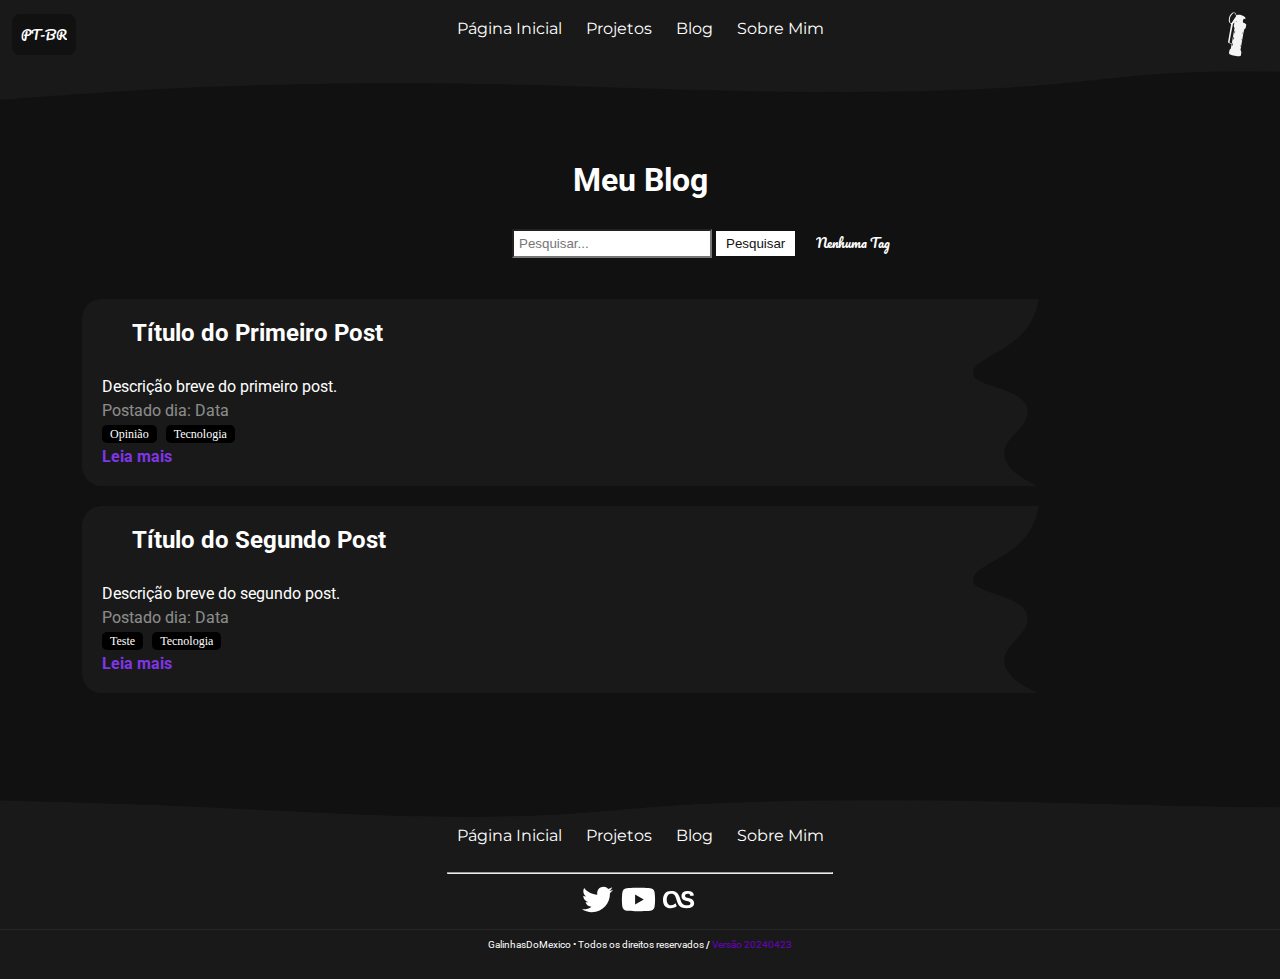
==== commit 929fce2f: "Adding (3rd time) correct paths" ====
--- a/br/blog/index.html
+++ b/br/blog/index.html
@@ -2,14 +2,14 @@
 <head>
 
 <title>Blog / COFM Brasil</title>
-<link rel="icon" href="https://galinhasdomexico.githu.io/test/cdn/img/favicon/avatar.png" type="image/x-icon">
+<link rel="icon" href="https://galinhasdomexico.github.io/test/cdn/img/favicon/avatar.png" type="image/x-icon">
 
 <meta charset="UTF-8">
 <meta name="viewport" content="width=device-width, initial-scale=1.0">
 <meta name="title" content="Blog / COFM Brasil">
 <meta name="description" content="Meu blog.">
 <meta name="theme-color" content="#1D0B37">
-<meta name="twitter:image" content="https://galinhasdomexico.githu.io/test/cdn/img/blog/blog-banner.png">
+<meta name="twitter:image" content="https://galinhasdomexico.github.io/test/cdn/img/blog/blog-banner.png">
 <meta name="twitter:card" content="summary_large_image">
 <meta name="twitter:site" content="@GalinhasDoMexico">
 <meta name="twitter:creator" content="@ChickenOfMexico">
@@ -17,20 +17,20 @@
 <!-- Fonte e CSS -->
 
   <link rel="stylesheet" href="https://fonts.googleapis.com/css?family=Roboto|Pacifico">
-  <link rel="stylesheet" href="https://galinhasdomexico.githu.io/test/cdn/css/global.css">
-  <link rel="stylesheet" href="https://galinhasdomexico.githu.io/test/cdn/css/other.css">
+  <link rel="stylesheet" href="https://galinhasdomexico.github.io/test/cdn/css/global.css">
+  <link rel="stylesheet" href="https://galinhasdomexico.github.io/test/cdn/css/other.css">
   <script src="https://code.jquery.com/jquery-3.7.1.min.js"></script>
   <script src="https://maxcdn.bootstrapcdn.com/bootstrap/3.4.1/js/bootstrap.min.js"></script>
 
 <!-- Scripts -->
   <script src="/cdn/js/mobile-menu.js"></script>
-  <script src="https://galinhasdomexico.githu.io/test/cdn/js/autoNavAndFooter.js"></script>
-  <script src="https://galinhasdomexico.githu.io/test/cdn/js/menuHref.js"></script>
-  <script src="https://galinhasdomexico.githu.io/test/cdn/js/theme-switcher.js"></script> 
-  <script src="https://galinhasdomexico.githu.io/test/cdn/js/lgbt-mode.js"></script>
-  <script src="https://galinhasdomexico.githu.io/test/cdn/js/selector.js"></script>
-  <script src="https://galinhasdomexico.githu.io/test/cdn/js/updateVersionText.js"></script>
-  <script src="https://galinhasdomexico.githu.io/test/cdn/js/search/blogscript.js"></script>
+  <script src="https://galinhasdomexico.github.io/test/cdn/js/autoNavAndFooter.js"></script>
+  <script src="https://galinhasdomexico.github.io/test/cdn/js/menuHref.js"></script>
+  <script src="https://galinhasdomexico.github.io/test/cdn/js/theme-switcher.js"></script> 
+  <script src="https://galinhasdomexico.github.io/test/cdn/js/lgbt-mode.js"></script>
+  <script src="https://galinhasdomexico.github.io/test/cdn/js/selector.js"></script>
+  <script src="https://galinhasdomexico.github.io/test/cdn/js/updateVersionText.js"></script>
+  <script src="https://galinhasdomexico.github.io/test/cdn/js/search/blogscript.js"></script>
 
 </head>
 <header id="autoNavBr">
